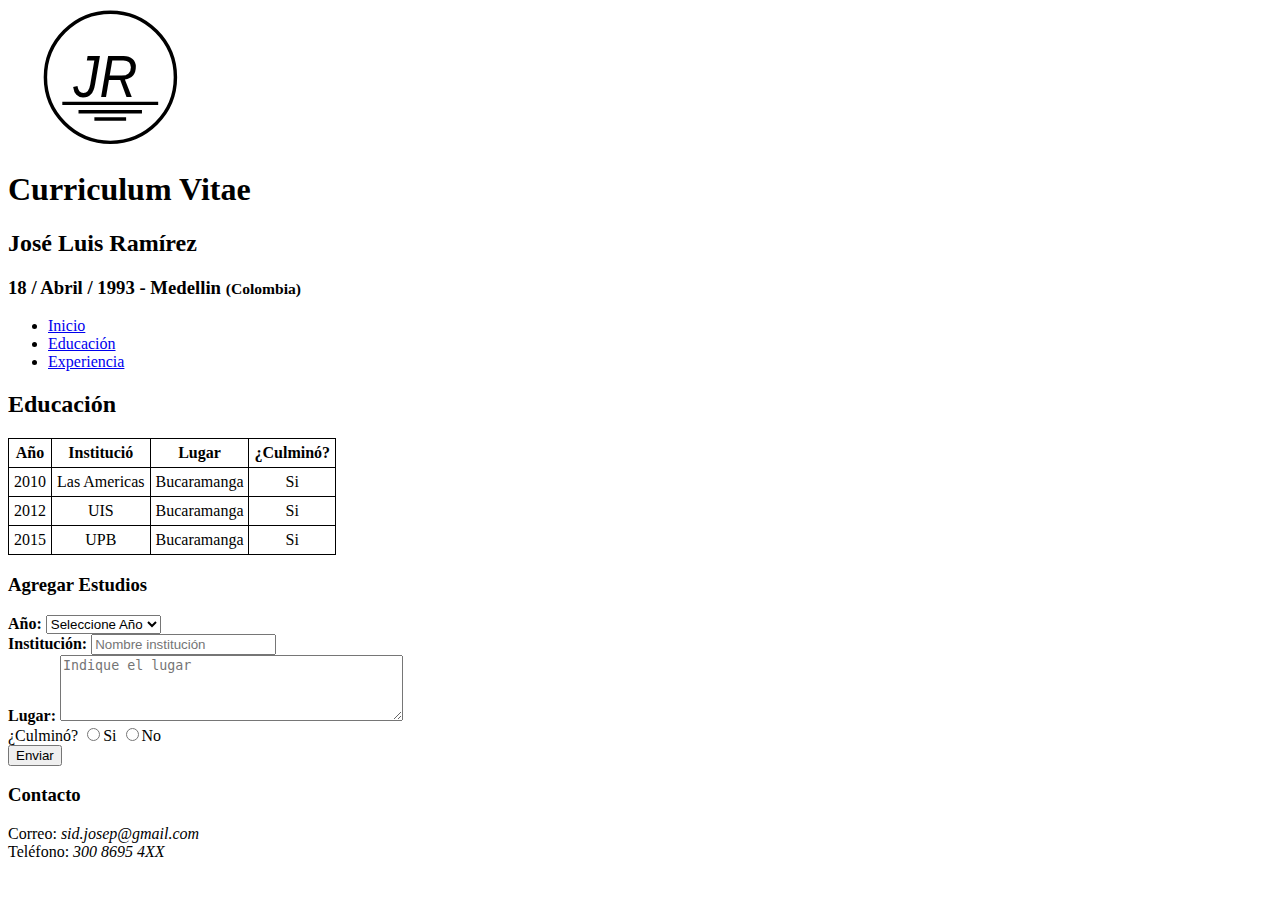
==== views/educacion.html @ ecf60df9 "pagina eduacion" ====
<!DOCTYPE html>
<html>
  <head>
    <meta charset="utf-8">
    <meta name="viewport" content="width=device-width, initial-scale=1.0">
    <meta name="robots" content="noindex,nofollow">
    <link rel="stylesheet" href="../css/educacion.css">
    <title>CV - Curriculum Vitae</title>
  </head>
  <body>
    <header>
        <img src="../img/logo.svg" alt="JL Ramirez" width="200px">
        <h1>Curriculum Vitae</h1>
        <h2>Jos&eacute; Luis Ram&iacute;rez</h2>
        <h3>18 / Abril / 1993 - Medellin <small>(Colombia)</small></h3>
    </header>
    <nav>
      <ul>
        <li><a href="../index.html">Inicio</a></li>
        <li><a href="educacion.html">Educaci&oacute;n</a></li>
        <li><a href="#experiencia">Experiencia</a></li>
      </ul>
    </nav>
    <article class="">
      <section>
        <h2>Educaci&oacute;n</h2>
        <table>
          <thead>
            <th>Año</th>
            <th>Instituci&oacute;</th>
            <th>Lugar</th>
            <th>¿Culmin&oacute;?</th>
          </thead>
          <tbody>
            <tr>
              <td>2010</td>
              <td>Las Americas</td>
              <td>Bucaramanga</td>
              <td>Si</td>
            </tr>
            <tr>
              <td>2012</td>
              <td>UIS</td>
              <td>Bucaramanga</td>
              <td>Si</td>
            </tr>
            <tr>
              <td>2015</td>
              <td>UPB</td>
              <td>Bucaramanga</td>
              <td>Si</td>
            </tr>
          </tbody>
        </table>
      </section>
      <section>
        <h3>Agregar Estudios</h3>
        <form action="index.html" method="post">
          <div>
            <label for="year"><b>Año:</b> </label>
            <select name="anio">
                <option value="0" selected disabled>Seleccione Año</option>
                <option value="1">2018</option>
                <option value="2">2017</option>
                <option value="3">2016</option>
            </select>
          </div>
          <div>
            <label for="school"><b>Instituci&oacute;n:</b> </label>
            <input type="text" name="institucion" placeholder="Nombre instituci&oacute;n" required>
          </div>
          <div>
            <label for="site"><b>Lugar:</b> </label>
            <textarea name="lugar" rows="4" cols="40" placeholder="Indique el lugar"></textarea>
          </div>
          <div>
            <label for="end">¿Culmin&oacute;? </label>
            <input type="radio" name="culminar" value="si">Si
            <input type="radio" name="culminar" value="no">No
          </div>
          <div>
            <button type="submit" name="button">Enviar</button>
          </div>
        </form>
      </section>
    </article>
    <footer>
      <h3>Contacto</h3>
      <label for="correo">Correo: </label><em>sid.josep@gmail.com</em><br/>
      <label for="telefono">Tel&eacute;fono: </label><em>300 8695 4XX</em>
    </footer>
  </body>
</html>
---- css/educacion.css ----
table, td, th {
  border: 1px solid black;
  padding: 5px;
}

table {
  border-collapse: collapse;
  text-align: center;
}
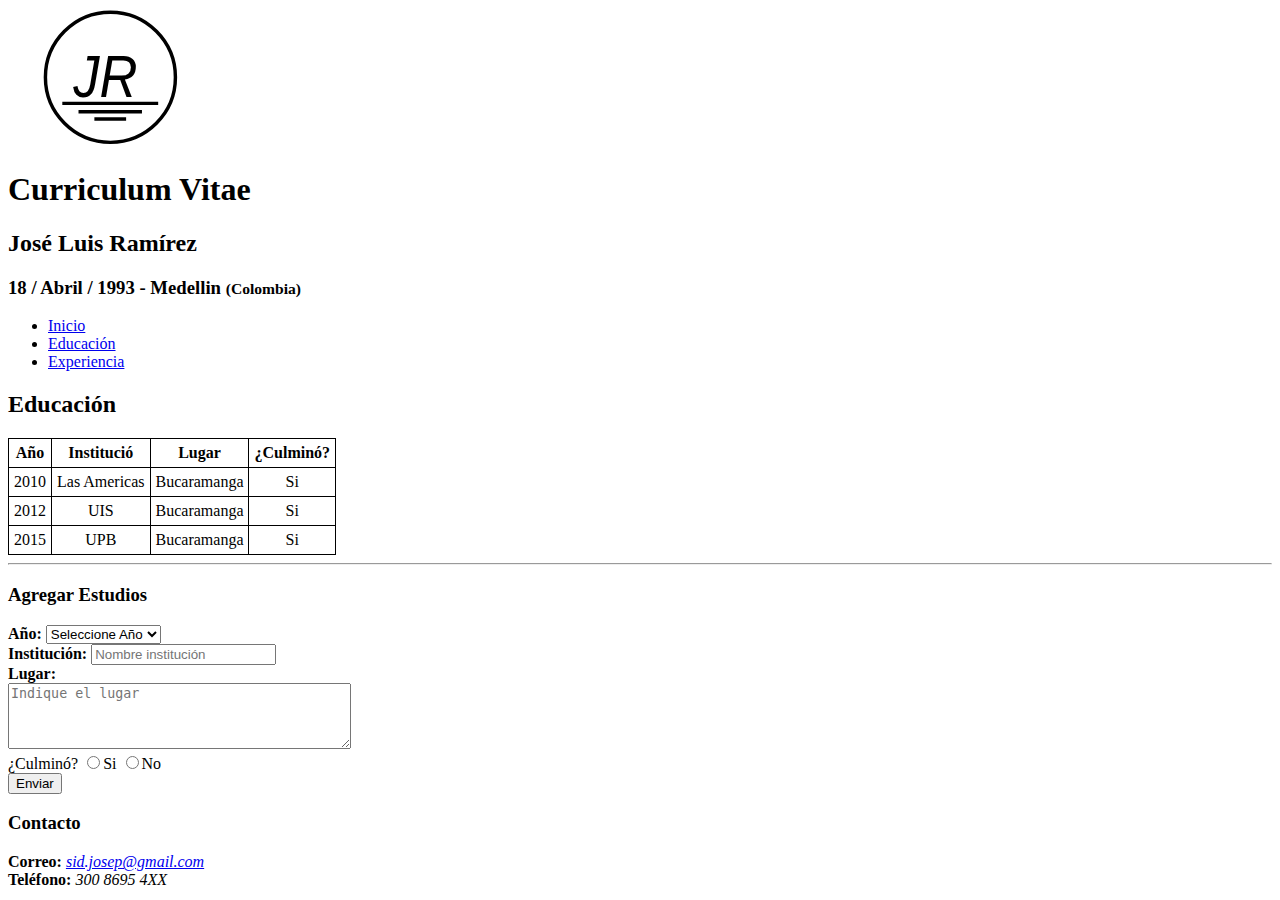
==== commit 196cfe95: "pagina de experiencia" ====
--- a/views/educacion.html
+++ b/views/educacion.html
@@ -18,7 +18,7 @@
       <ul>
         <li><a href="../index.html">Inicio</a></li>
         <li><a href="educacion.html">Educaci&oacute;n</a></li>
-        <li><a href="#experiencia">Experiencia</a></li>
+        <li><a href="experiencia.html">Experiencia</a></li>
       </ul>
     </nav>
     <article class="">
@@ -53,9 +53,10 @@
           </tbody>
         </table>
       </section>
+      <hr>
       <section>
         <h3>Agregar Estudios</h3>
-        <form action="index.html" method="post">
+        <form  action="#">
           <div>
             <label for="year"><b>Año:</b> </label>
             <select name="anio">
@@ -70,7 +71,7 @@
             <input type="text" name="institucion" placeholder="Nombre instituci&oacute;n" required>
           </div>
           <div>
-            <label for="site"><b>Lugar:</b> </label>
+            <label for="site"><b>Lugar:</b> </label><br/>
             <textarea name="lugar" rows="4" cols="40" placeholder="Indique el lugar"></textarea>
           </div>
           <div>
@@ -86,8 +87,8 @@
     </article>
     <footer>
       <h3>Contacto</h3>
-      <label for="correo">Correo: </label><em>sid.josep@gmail.com</em><br/>
-      <label for="telefono">Tel&eacute;fono: </label><em>300 8695 4XX</em>
+      <label for="correo"><b>Correo:</b> </label><a href="mailto:sid.josep@gmail.com?Subject=BienvenidoNextU"><em>sid.josep@gmail.com</em></a><br/>
+      <label for="telefono"><b>Tel&eacute;fono:</b> </label><em>300 8695 4XX</em>
     </footer>
   </body>
 </html>
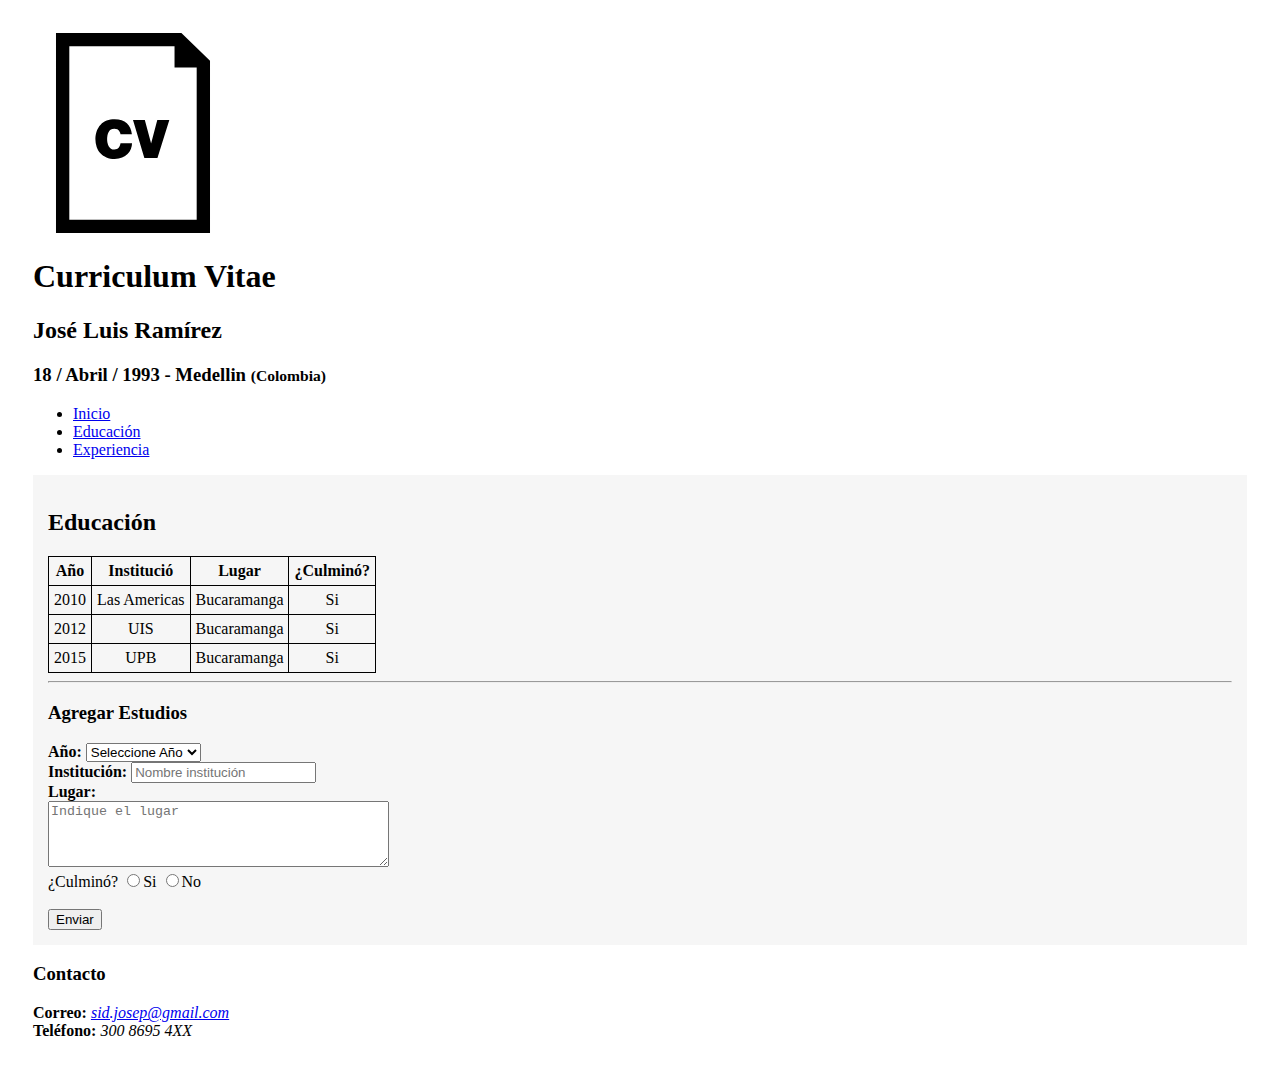
==== commit 748c4706: "segunda propuesta" ====
--- a/views/educacion.html
+++ b/views/educacion.html
@@ -9,7 +9,7 @@
   </head>
   <body>
     <header>
-        <img src="../img/logo.svg" alt="JL Ramirez" width="200px">
+        <img src="../img/CV.svg" alt="JL Ramirez" width="200px">
         <h1>Curriculum Vitae</h1>
         <h2>Jos&eacute; Luis Ram&iacute;rez</h2>
         <h3>18 / Abril / 1993 - Medellin <small>(Colombia)</small></h3>
@@ -21,7 +21,7 @@
         <li><a href="experiencia.html">Experiencia</a></li>
       </ul>
     </nav>
-    <article class="">
+    <article class="fill">
       <section>
         <h2>Educaci&oacute;n</h2>
         <table>
@@ -79,6 +79,7 @@
             <input type="radio" name="culminar" value="si">Si
             <input type="radio" name="culminar" value="no">No
           </div>
+          <br>
           <div>
             <button type="submit" name="button">Enviar</button>
           </div>
--- a/css/educacion.css
+++ b/css/educacion.css
@@ -7,3 +7,12 @@
   border-collapse: collapse;
   text-align: center;
 }
+
+.fill {
+  background-color: #F6F6F6;
+  padding: 15px;
+}
+
+body{
+  padding: 25px;
+}
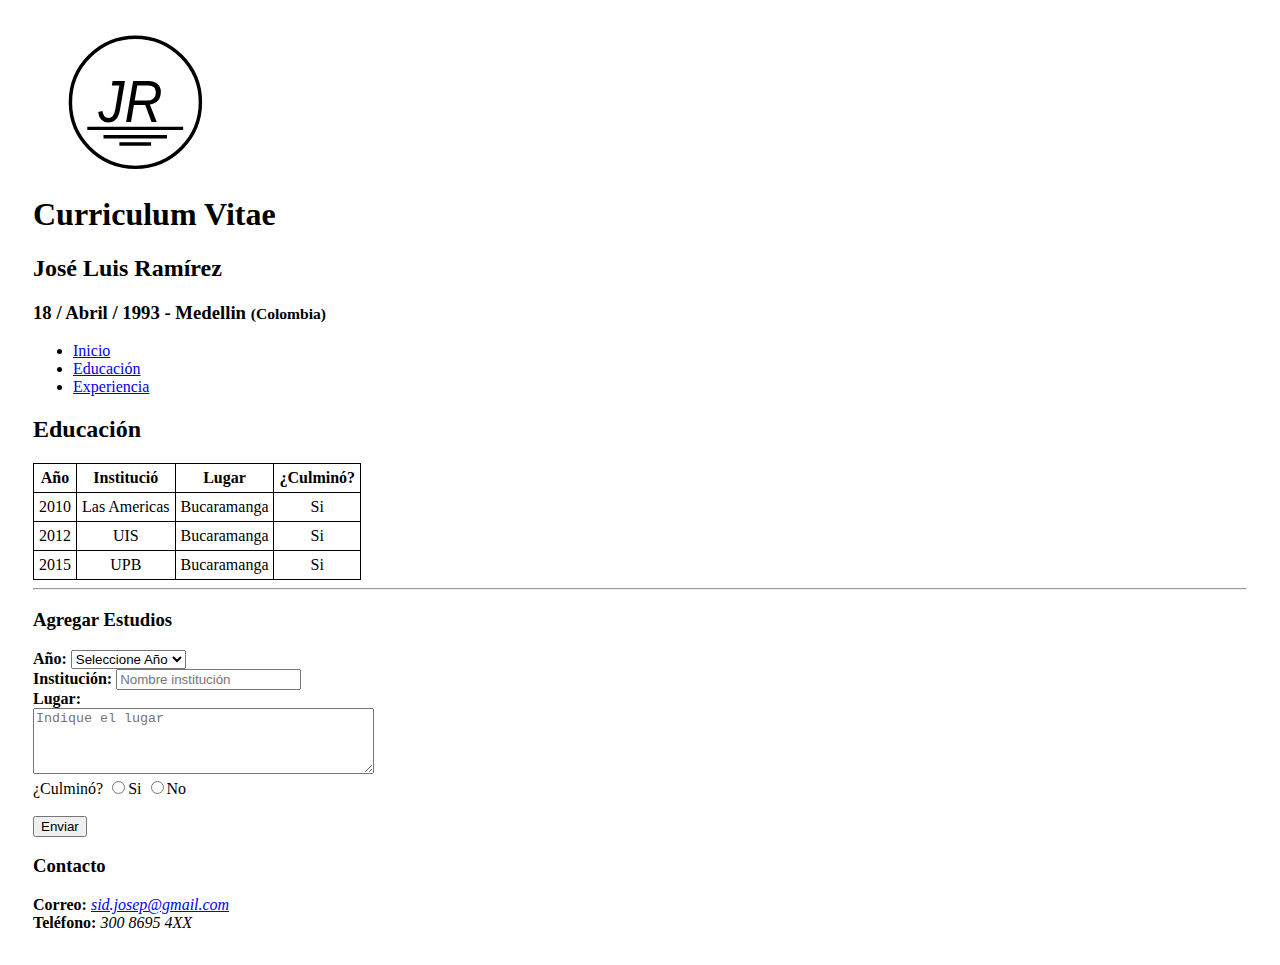
==== commit 788c49ef: "button submit" ====
--- a/views/educacion.html
+++ b/views/educacion.html
@@ -9,7 +9,7 @@
   </head>
   <body>
     <header>
-        <img src="../img/CV.svg" alt="JL Ramirez" width="200px">
+        <img src="../img/logo.svg" alt="JL Ramirez" width="200px">
         <h1>Curriculum Vitae</h1>
         <h2>Jos&eacute; Luis Ram&iacute;rez</h2>
         <h3>18 / Abril / 1993 - Medellin <small>(Colombia)</small></h3>
@@ -21,7 +21,7 @@
         <li><a href="experiencia.html">Experiencia</a></li>
       </ul>
     </nav>
-    <article class="fill">
+    <article class="">
       <section>
         <h2>Educaci&oacute;n</h2>
         <table>
